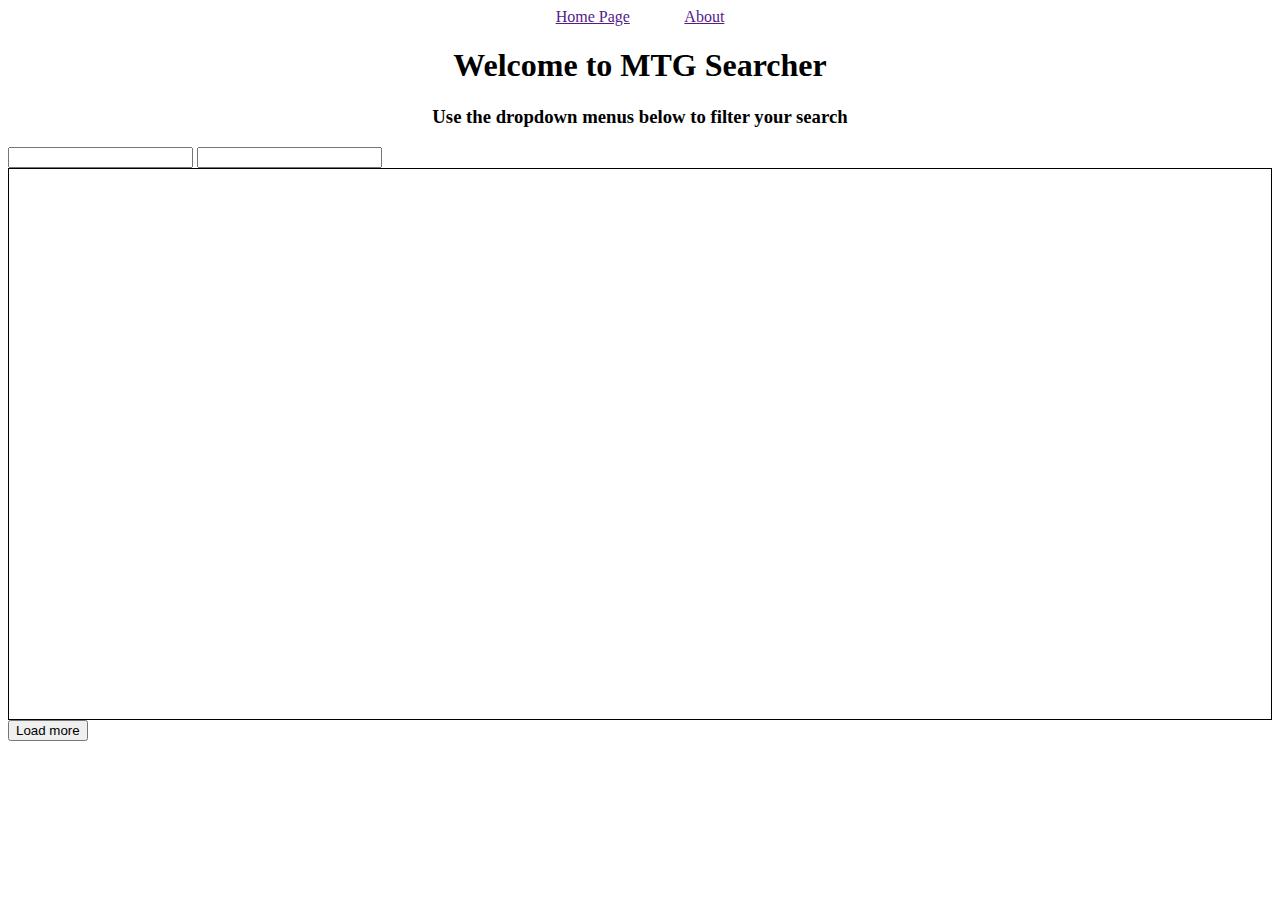
==== index.html @ 9bf7e033 "scrollbox" ====
<!DOCTYPE html>
<html lang="en">
<head>
    <meta charset="UTF-8">
    <meta http-equiv="X-UA-Compatible" content="IE=edge">
    <meta name="viewport" content="width=device-width, initial-scale=1.0">
    <title>MTG Searcher</title>
    <link rel="stylesheet" href="index.css">
</head>
<body>
   <div class = indexlinks>
       <a href="">Home Page</a>
       <a href="">About</a>
   </div>
   <div class = "heading">
       <h1>Welcome to MTG Searcher</h1>
       <h3>Use the dropdown menus below to filter your search</h3>
   </div>
   <div class = "menus">
       <input type="select" id = menu1>
       <input type="select" id = menu2>
   </div>
   <div id = "main">
    
   </div>
   <button id = "loadMore">Load more</button>
   <script src = index.js></script>
</body>
</html>
---- index.css ----
.indexlinks{
 text-align: center;
}

.indexlinks > a {
padding: 0 2% 0 2%;
}

#main{
    border: 1px solid black;
    height: 550px;
    display:flex;
    flex-direction: row;
    flex-wrap: wrap;
    justify-content:space-evenly;
    overflow: scroll;
}

.heading{
    text-align: center;
}

.cardBlock{
    border: 1px solid black;
    width: 25%;
}

.cardIMG{
    width: 100%;
}

.cardBlock{
    margin-top: 1%;
    padding: 1% 1% ;
    border-radius: 20px;
}

.cardBlock > p {
    text-align: center;
}
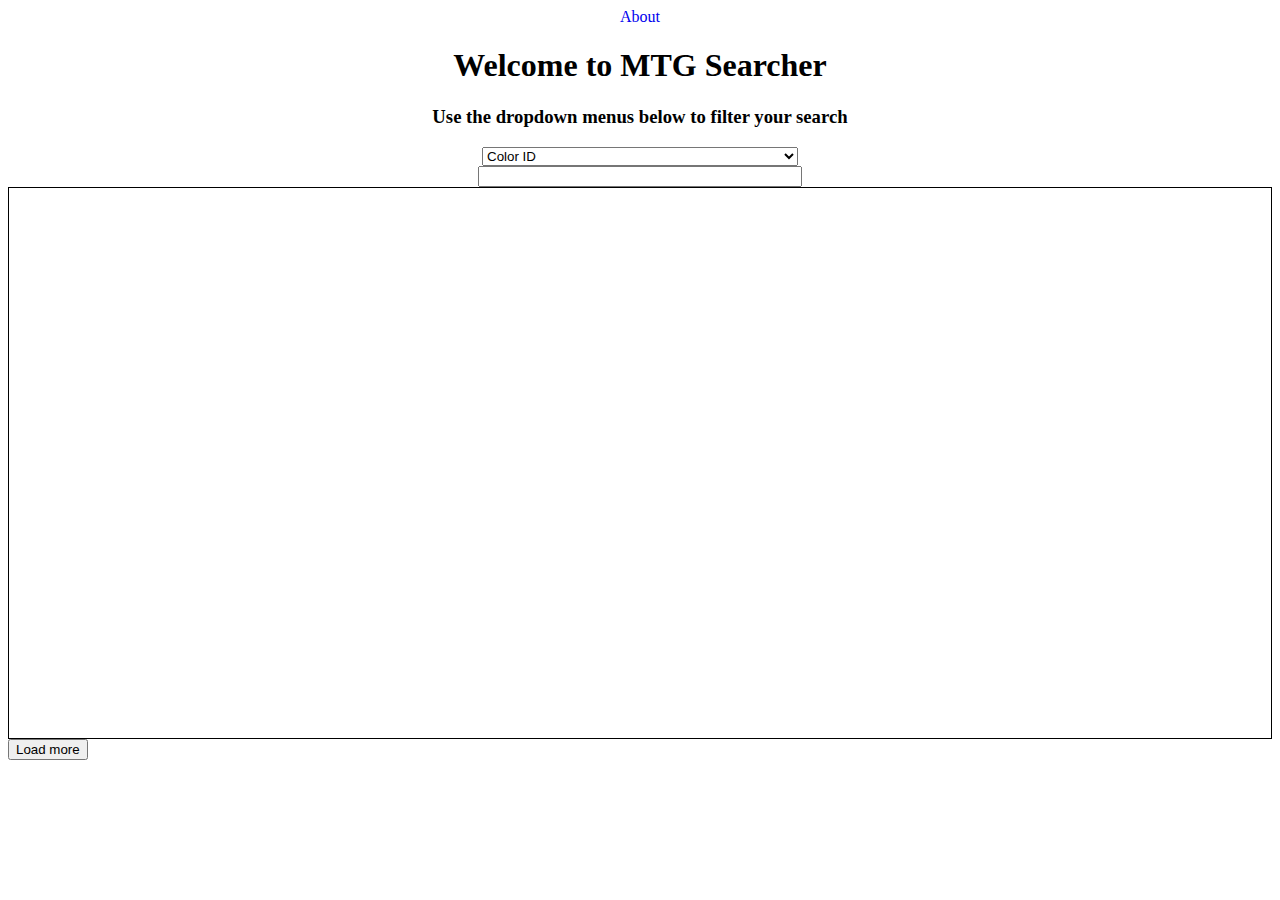
==== commit 35f3f90b: "Added Input, styling changes" ====
--- a/index.html
+++ b/index.html
@@ -9,16 +9,22 @@
 </head>
 <body>
    <div class = indexlinks>
-       <a href="">Home Page</a>
-       <a href="">About</a>
+       <a href="./about.html">About</a>
    </div>
    <div class = "heading">
        <h1>Welcome to MTG Searcher</h1>
        <h3>Use the dropdown menus below to filter your search</h3>
    </div>
    <div class = "menus">
-       <input type="select" id = menu1>
-       <input type="select" id = menu2>
+       <select id = "menu1">
+           <option value="0">Color ID</option>
+           <option value="1">Type</option>
+           <option value="2">CMC</option>
+           <option value="3">Set</option>
+           <option value="4">Rarity</option>
+           <option value="5">Search By Name</option>
+       </select>
+       <input type="select" id = "menu2">
    </div>
    <div id = "main">
     
--- a/index.css
+++ b/index.css
@@ -4,6 +4,8 @@
 
 .indexlinks > a {
 padding: 0 2% 0 2%;
+background-color: white;
+text-decoration: none;
 }
 
 #main{
@@ -18,6 +20,8 @@
 
 .heading{
     text-align: center;
+    color: black;
+    background-color: white;
 }
 
 .cardBlock{
@@ -33,8 +37,30 @@
     margin-top: 1%;
     padding: 1% 1% ;
     border-radius: 20px;
+    background-color: white;
 }
 
 .cardBlock > p {
     text-align: center;
 }
+
+.menus {
+   display: flex;
+   flex-direction: column;
+   width: 50%;
+   align-items: center;
+   margin: 0 auto;
+}
+
+body {
+    background-image: url("https://cdn1.dotesports.com/wp-content/uploads/2019/04/19122544/Gods-of-Armonkhet-MTG-War-of-the-Spark.jpg");
+    background-size: 122%;
+}
+
+#menu1{
+    width: 50%;
+}
+
+#menu2{
+    width: 50%;
+}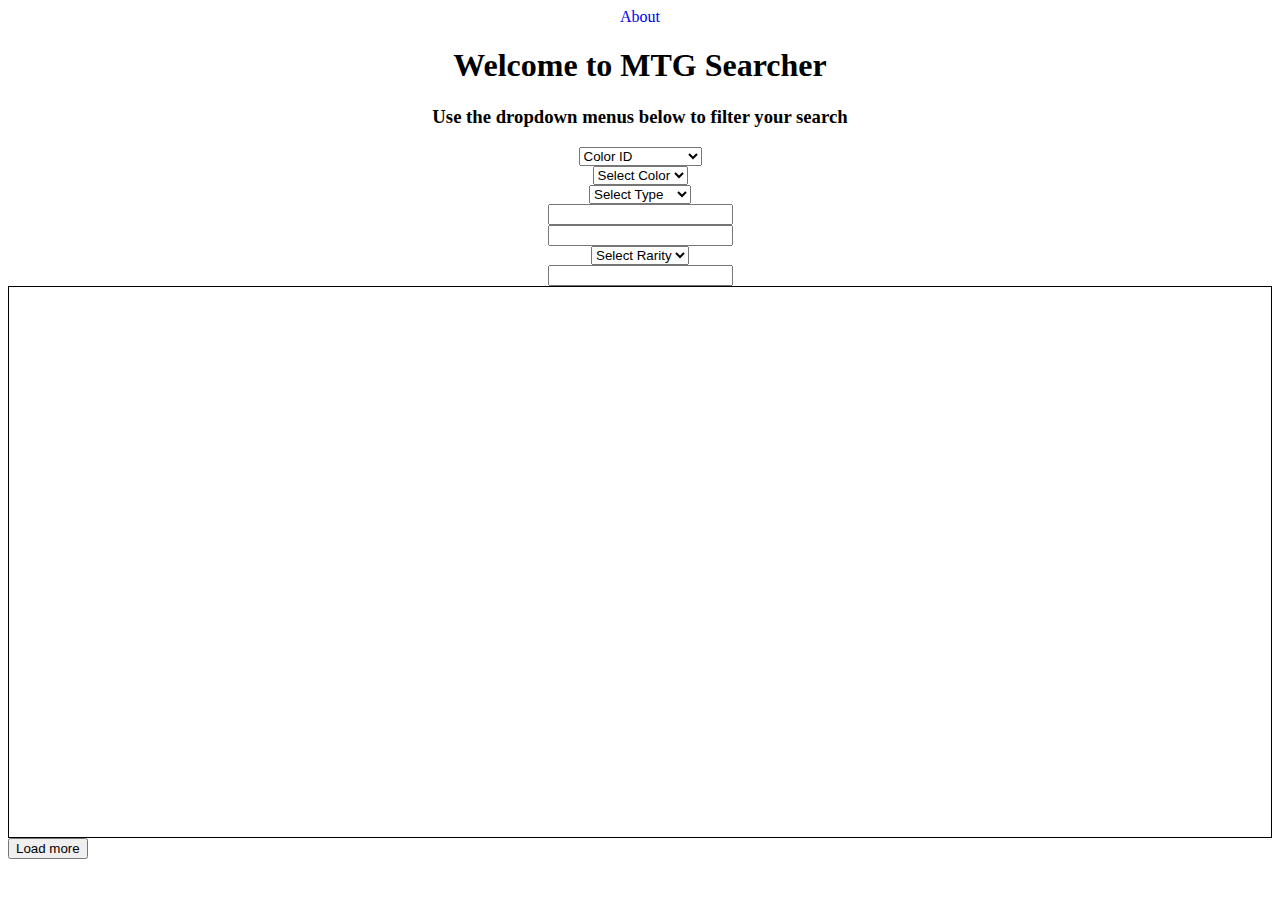
==== commit 72ca7a34: "monday changes" ====
--- a/index.html
+++ b/index.html
@@ -24,7 +24,35 @@
            <option value="4">Rarity</option>
            <option value="5">Search By Name</option>
        </select>
-       <input type="select" id = "menu2">
+       <select id = "menu2">
+        <option selected>Select Color</option>
+        <option value="Red">Red</option>
+        <option value="Blue">Blue</option>
+        <option value="Green">Green</option>
+        <option value="White">White</option>
+        <option value="Black">Black</option>
+        <option value="5">Colorless</option>
+    </select>
+    <select id = "menu3">
+        <option selected>Select Type</option>
+        <option value="0">Creature</option>
+        <option value="1">Sorcery</option>
+        <option value="2">Enchantment</option>
+        <option value="3">Land</option>
+        <option value="4">Planeswalker</option>
+        <option value="5">Instant</option>
+        <option value="6">Artifact</option>
+    </select>
+    <input type="number" id = "menu4">
+    <input type="search" id = "menu5">
+    <select id = "menu6">
+        <option selected>Select Rarity</option>
+        <option value="0">Common</option>
+        <option value="1">Uncommon</option>
+        <option value="2">Rare</option>
+        <option value="3">Legendary</option>
+    </select>
+    <input type="search" id = "menu7">
    </div>
    <div id = "main">
     
--- a/index.css
+++ b/index.css
@@ -57,10 +57,10 @@
     background-size: 122%;
 }
 
-#menu1{
-    width: 50%;
+.show{
+    display: block;
 }
 
-#menu2{
-    width: 50%;
+.hide{
+    display: none;
 }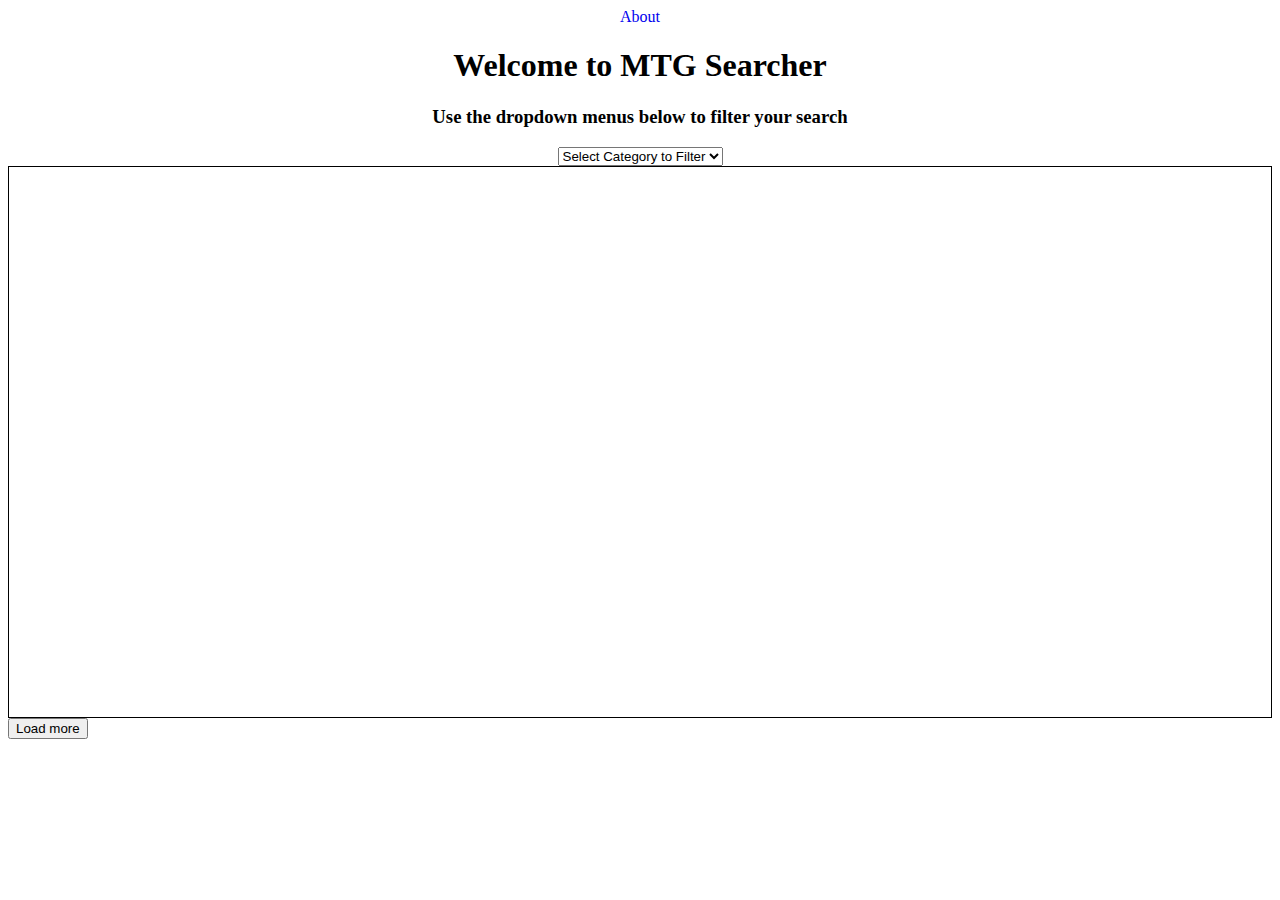
==== commit a835da7a: "functional" ====
--- a/index.html
+++ b/index.html
@@ -17,14 +17,15 @@
    </div>
    <div class = "menus">
        <select id = "menu1">
-           <option value="0">Color ID</option>
+           <option value="100">Select Category to Filter</option>
+        <option value="0">Color ID</option>
            <option value="1">Type</option>
            <option value="2">CMC</option>
            <option value="3">Set</option>
            <option value="4">Rarity</option>
            <option value="5">Search By Name</option>
        </select>
-       <select id = "menu2">
+       <select id = "menu2" class = "hide">
         <option selected>Select Color</option>
         <option value="Red">Red</option>
         <option value="Blue">Blue</option>
@@ -33,26 +34,26 @@
         <option value="Black">Black</option>
         <option value="5">Colorless</option>
     </select>
-    <select id = "menu3">
+    <select id = "menu3" class = "hide">
         <option selected>Select Type</option>
-        <option value="0">Creature</option>
-        <option value="1">Sorcery</option>
-        <option value="2">Enchantment</option>
-        <option value="3">Land</option>
-        <option value="4">Planeswalker</option>
-        <option value="5">Instant</option>
-        <option value="6">Artifact</option>
+        <option value="Creature">Creature</option>
+        <option value="Sorcery">Sorcery</option>
+        <option value="Enchantment">Enchantment</option>
+        <option value="Land">Land</option>
+        <option value="Planeswalker">Planeswalker</option>
+        <option value="Instant">Instant</option>
+        <option value="Artifact">Artifact</option>
     </select>
-    <input type="number" id = "menu4">
-    <input type="search" id = "menu5">
-    <select id = "menu6">
+    <input type="number" id = "menu4" class = "hide">
+    <input type="search" id = "menu5" class = "hide">
+    <select id = "menu6" class = "hide">
         <option selected>Select Rarity</option>
-        <option value="0">Common</option>
-        <option value="1">Uncommon</option>
-        <option value="2">Rare</option>
-        <option value="3">Legendary</option>
+        <option value="Common">Common</option>
+        <option value="Uncommon">Uncommon</option>
+        <option value="Rare">Rare</option>
+        <option value="Legendary">Legendary</option>
     </select>
-    <input type="search" id = "menu7">
+    <input type="search" id = "menu7" class = "hide">
    </div>
    <div id = "main">
     
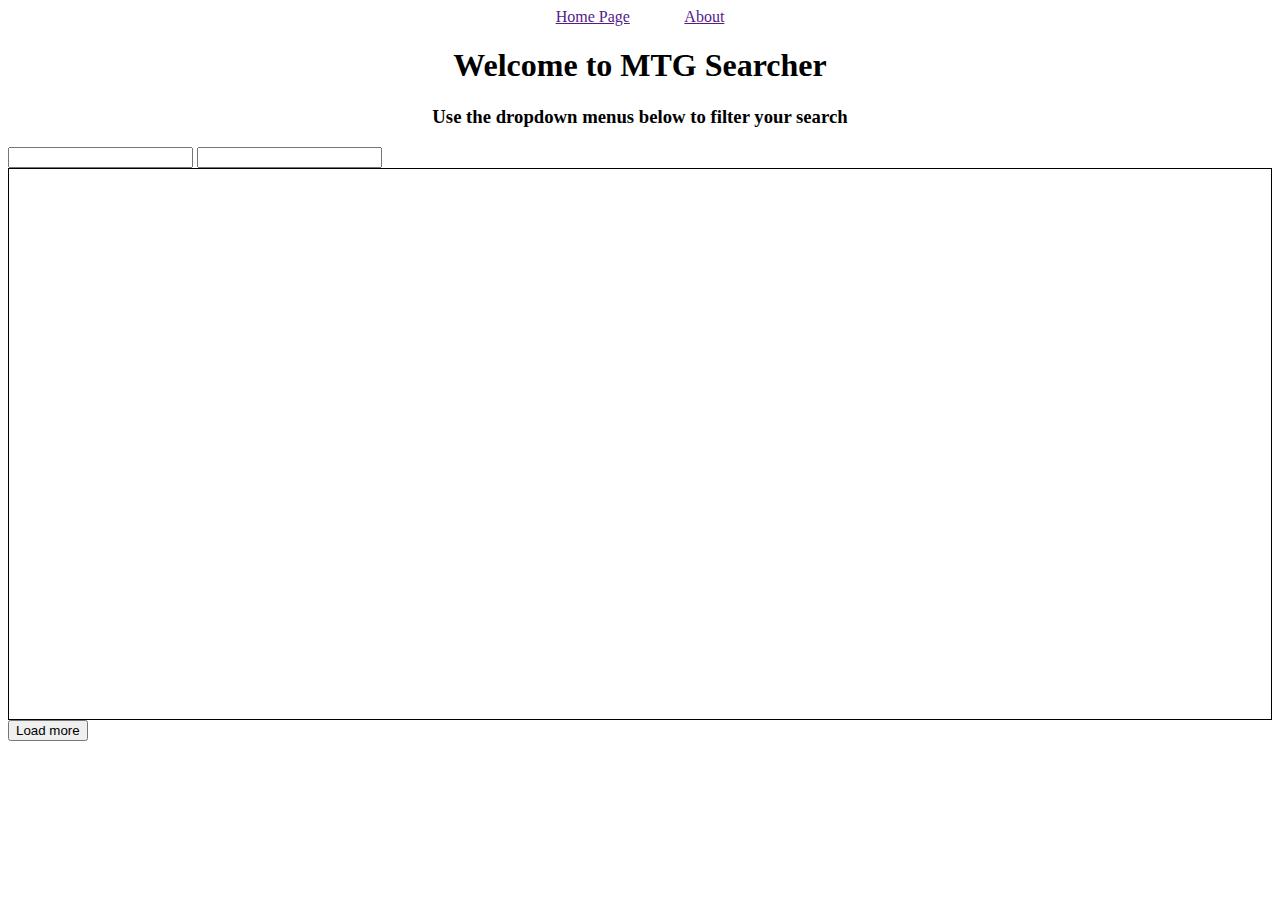
==== commit 11f14de3: "Merge branch 'bryson-card' of https://github.com/SLHS-Jterm2022/finalproject into bryson-card" ====
--- a/index.html
+++ b/index.html
@@ -9,51 +9,16 @@
 </head>
 <body>
    <div class = indexlinks>
-       <a href="./about.html">About</a>
+       <a href="">Home Page</a>
+       <a href="">About</a>
    </div>
    <div class = "heading">
        <h1>Welcome to MTG Searcher</h1>
        <h3>Use the dropdown menus below to filter your search</h3>
    </div>
    <div class = "menus">
-       <select id = "menu1">
-           <option value="100">Select Category to Filter</option>
-        <option value="0">Color ID</option>
-           <option value="1">Type</option>
-           <option value="2">CMC</option>
-           <option value="3">Set</option>
-           <option value="4">Rarity</option>
-           <option value="5">Search By Name</option>
-       </select>
-       <select id = "menu2" class = "hide">
-        <option selected>Select Color</option>
-        <option value="Red">Red</option>
-        <option value="Blue">Blue</option>
-        <option value="Green">Green</option>
-        <option value="White">White</option>
-        <option value="Black">Black</option>
-        <option value="5">Colorless</option>
-    </select>
-    <select id = "menu3" class = "hide">
-        <option selected>Select Type</option>
-        <option value="Creature">Creature</option>
-        <option value="Sorcery">Sorcery</option>
-        <option value="Enchantment">Enchantment</option>
-        <option value="Land">Land</option>
-        <option value="Planeswalker">Planeswalker</option>
-        <option value="Instant">Instant</option>
-        <option value="Artifact">Artifact</option>
-    </select>
-    <input type="number" id = "menu4" class = "hide">
-    <input type="search" id = "menu5" class = "hide">
-    <select id = "menu6" class = "hide">
-        <option selected>Select Rarity</option>
-        <option value="Common">Common</option>
-        <option value="Uncommon">Uncommon</option>
-        <option value="Rare">Rare</option>
-        <option value="Legendary">Legendary</option>
-    </select>
-    <input type="search" id = "menu7" class = "hide">
+       <input type="select" id = menu1>
+       <input type="select" id = menu2>
    </div>
    <div id = "main">
     
--- a/index.css
+++ b/index.css
@@ -4,8 +4,6 @@
 
 .indexlinks > a {
 padding: 0 2% 0 2%;
-background-color: white;
-text-decoration: none;
 }
 
 #main{
@@ -20,8 +18,6 @@
 
 .heading{
     text-align: center;
-    color: black;
-    background-color: white;
 }
 
 .cardBlock{
@@ -37,30 +33,8 @@
     margin-top: 1%;
     padding: 1% 1% ;
     border-radius: 20px;
-    background-color: white;
 }
 
 .cardBlock > p {
     text-align: center;
 }
-
-.menus {
-   display: flex;
-   flex-direction: column;
-   width: 50%;
-   align-items: center;
-   margin: 0 auto;
-}
-
-body {
-    background-image: url("https://cdn1.dotesports.com/wp-content/uploads/2019/04/19122544/Gods-of-Armonkhet-MTG-War-of-the-Spark.jpg");
-    background-size: 122%;
-}
-
-.show{
-    display: block;
-}
-
-.hide{
-    display: none;
-}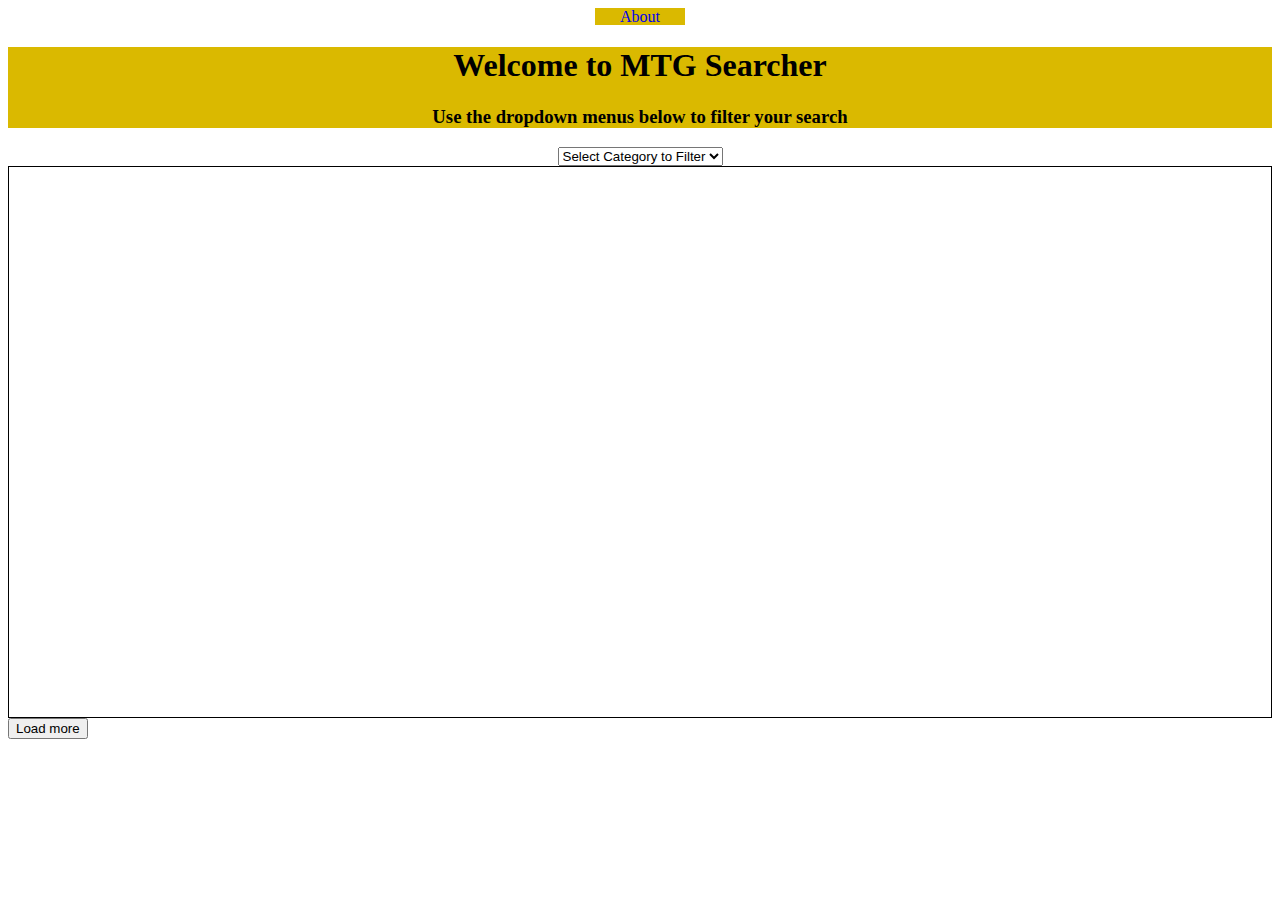
==== commit fc31f45b: "css changes" ====
--- a/index.html
+++ b/index.html
@@ -9,16 +9,50 @@
 </head>
 <body>
    <div class = indexlinks>
-       <a href="">Home Page</a>
-       <a href="">About</a>
+       <a href="./about.html">About</a>
    </div>
    <div class = "heading">
        <h1>Welcome to MTG Searcher</h1>
        <h3>Use the dropdown menus below to filter your search</h3>
    </div>
    <div class = "menus">
-       <input type="select" id = menu1>
-       <input type="select" id = menu2>
+       <select id = "menu1">
+           <option value="100">Select Category to Filter</option>
+        <option value="0">Color ID</option>
+           <option value="1">Type</option>
+           <option value="2">CMC</option>
+           <option value="3">Set</option>
+           <option value="4">Rarity</option>
+           <option value="5">Search By Name</option>
+       </select>
+       <select id = "menu2" class = "hide">
+        <option selected>Select Color</option>
+        <option value="Red">Red</option>
+        <option value="Blue">Blue</option>
+        <option value="Green">Green</option>
+        <option value="White">White</option>
+        <option value="Black">Black</option>
+    </select>
+    <select id = "menu3" class = "hide">
+        <option selected>Select Type</option>
+        <option value="Creature">Creature</option>
+        <option value="Sorcery">Sorcery</option>
+        <option value="Enchantment">Enchantment</option>
+        <option value="Land">Land</option>
+        <option value="Planeswalker">Planeswalker</option>
+        <option value="Instant">Instant</option>
+        <option value="Artifact">Artifact</option>
+    </select>
+    <input type="number" id = "menu4" class = "hide">
+    <input type="search" id = "menu5" class = "hide">
+    <select id = "menu6" class = "hide">
+        <option selected>Select Rarity</option>
+        <option value="Common">Common</option>
+        <option value="Uncommon">Uncommon</option>
+        <option value="Rare">Rare</option>
+        <option value="Legendary">Legendary</option>
+    </select>
+    <input type="search" id = "menu7" class = "hide">
    </div>
    <div id = "main">
     
--- a/index.css
+++ b/index.css
@@ -4,6 +4,8 @@
 
 .indexlinks > a {
 padding: 0 2% 0 2%;
+background-color: rgb(218, 185, 0);
+text-decoration: none;
 }
 
 #main{
@@ -14,10 +16,13 @@
     flex-wrap: wrap;
     justify-content:space-evenly;
     overflow: scroll;
+    
 }
 
 .heading{
     text-align: center;
+    color: black;
+    background-color: rgb(218, 185, 0);
 }
 
 .cardBlock{
@@ -33,8 +38,31 @@
     margin-top: 1%;
     padding: 1% 1% ;
     border-radius: 20px;
+    background-color: white;
 }
 
 .cardBlock > p {
     text-align: center;
 }
+
+.menus {
+   display: flex;
+   flex-direction: column;
+   width: 50%;
+   align-items: center;
+   margin: 0 auto;
+}
+
+body {
+    background-image: url("https://cdn1.dotesports.com/wp-content/uploads/2019/04/19122544/Gods-of-Armonkhet-MTG-War-of-the-Spark.jpg");
+    background-size: 122%;
+}
+
+.show{
+    display: block;
+}
+
+.hide{
+    display: none;
+}
+
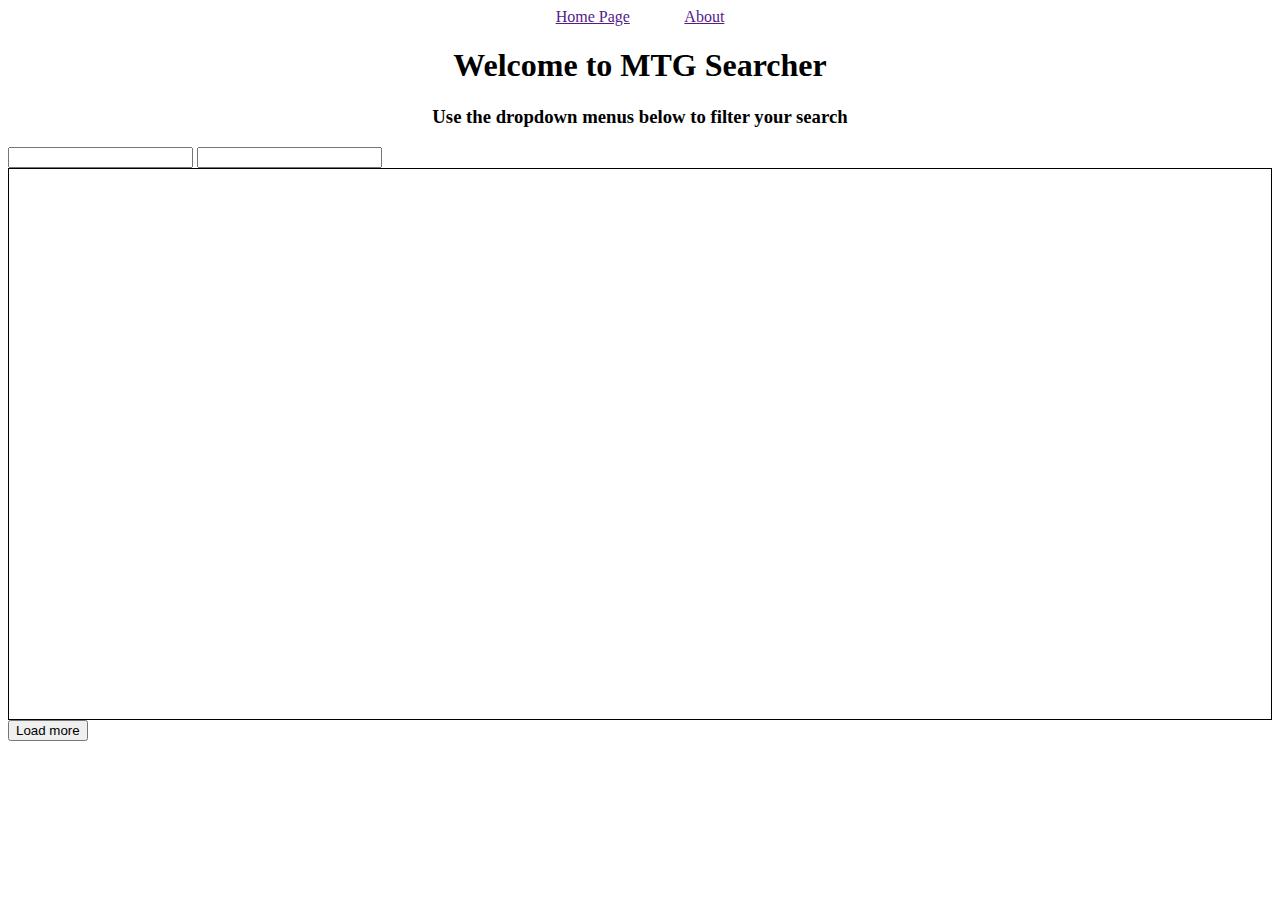
==== commit bf5abf7b: "fixed conflicts" ====
--- a/index.html
+++ b/index.html
@@ -9,50 +9,16 @@
 </head>
 <body>
    <div class = indexlinks>
-       <a href="./about.html">About</a>
+       <a href="">Home Page</a>
+       <a href="">About</a>
    </div>
    <div class = "heading">
        <h1>Welcome to MTG Searcher</h1>
        <h3>Use the dropdown menus below to filter your search</h3>
    </div>
    <div class = "menus">
-       <select id = "menu1">
-           <option value="100">Select Category to Filter</option>
-        <option value="0">Color ID</option>
-           <option value="1">Type</option>
-           <option value="2">CMC</option>
-           <option value="3">Set</option>
-           <option value="4">Rarity</option>
-           <option value="5">Search By Name</option>
-       </select>
-       <select id = "menu2" class = "hide">
-        <option selected>Select Color</option>
-        <option value="Red">Red</option>
-        <option value="Blue">Blue</option>
-        <option value="Green">Green</option>
-        <option value="White">White</option>
-        <option value="Black">Black</option>
-    </select>
-    <select id = "menu3" class = "hide">
-        <option selected>Select Type</option>
-        <option value="Creature">Creature</option>
-        <option value="Sorcery">Sorcery</option>
-        <option value="Enchantment">Enchantment</option>
-        <option value="Land">Land</option>
-        <option value="Planeswalker">Planeswalker</option>
-        <option value="Instant">Instant</option>
-        <option value="Artifact">Artifact</option>
-    </select>
-    <input type="number" id = "menu4" class = "hide">
-    <input type="search" id = "menu5" class = "hide">
-    <select id = "menu6" class = "hide">
-        <option selected>Select Rarity</option>
-        <option value="Common">Common</option>
-        <option value="Uncommon">Uncommon</option>
-        <option value="Rare">Rare</option>
-        <option value="Legendary">Legendary</option>
-    </select>
-    <input type="search" id = "menu7" class = "hide">
+       <input type="select" id = menu1>
+       <input type="select" id = menu2>
    </div>
    <div id = "main">
     
--- a/index.css
+++ b/index.css
@@ -4,8 +4,6 @@
 
 .indexlinks > a {
 padding: 0 2% 0 2%;
-background-color: rgb(218, 185, 0);
-text-decoration: none;
 }
 
 #main{
@@ -16,13 +14,10 @@
     flex-wrap: wrap;
     justify-content:space-evenly;
     overflow: scroll;
-    
 }
 
 .heading{
     text-align: center;
-    color: black;
-    background-color: rgb(218, 185, 0);
 }
 
 .cardBlock{
@@ -38,31 +33,8 @@
     margin-top: 1%;
     padding: 1% 1% ;
     border-radius: 20px;
-    background-color: white;
 }
 
 .cardBlock > p {
     text-align: center;
 }
-
-.menus {
-   display: flex;
-   flex-direction: column;
-   width: 50%;
-   align-items: center;
-   margin: 0 auto;
-}
-
-body {
-    background-image: url("https://cdn1.dotesports.com/wp-content/uploads/2019/04/19122544/Gods-of-Armonkhet-MTG-War-of-the-Spark.jpg");
-    background-size: 122%;
-}
-
-.show{
-    display: block;
-}
-
-.hide{
-    display: none;
-}
-
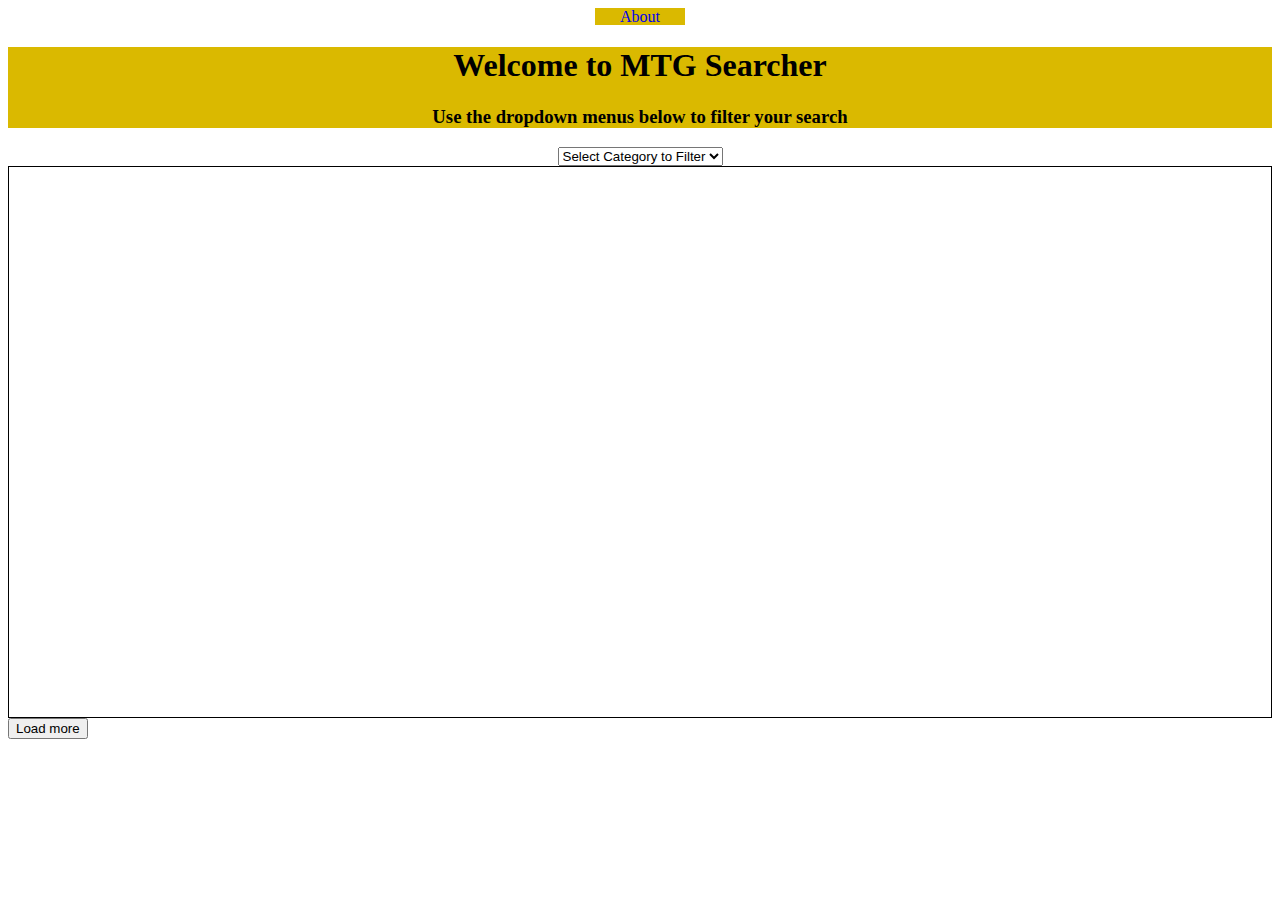
==== commit 595ffa65: "Merge branch 'main' into forman-about" ====
--- a/index.html
+++ b/index.html
@@ -9,16 +9,50 @@
 </head>
 <body>
    <div class = indexlinks>
-       <a href="">Home Page</a>
-       <a href="">About</a>
+       <a href="./about.html">About</a>
    </div>
    <div class = "heading">
        <h1>Welcome to MTG Searcher</h1>
        <h3>Use the dropdown menus below to filter your search</h3>
    </div>
    <div class = "menus">
-       <input type="select" id = menu1>
-       <input type="select" id = menu2>
+       <select id = "menu1">
+           <option value="100">Select Category to Filter</option>
+        <option value="0">Color ID</option>
+           <option value="1">Type</option>
+           <option value="2">CMC</option>
+           <option value="3">Set</option>
+           <option value="4">Rarity</option>
+           <option value="5">Search By Name</option>
+       </select>
+       <select id = "menu2" class = "hide">
+        <option selected>Select Color</option>
+        <option value="Red">Red</option>
+        <option value="Blue">Blue</option>
+        <option value="Green">Green</option>
+        <option value="White">White</option>
+        <option value="Black">Black</option>
+    </select>
+    <select id = "menu3" class = "hide">
+        <option selected>Select Type</option>
+        <option value="Creature">Creature</option>
+        <option value="Sorcery">Sorcery</option>
+        <option value="Enchantment">Enchantment</option>
+        <option value="Land">Land</option>
+        <option value="Planeswalker">Planeswalker</option>
+        <option value="Instant">Instant</option>
+        <option value="Artifact">Artifact</option>
+    </select>
+    <input type="number" id = "menu4" class = "hide">
+    <input type="search" id = "menu5" class = "hide">
+    <select id = "menu6" class = "hide">
+        <option selected>Select Rarity</option>
+        <option value="Common">Common</option>
+        <option value="Uncommon">Uncommon</option>
+        <option value="Rare">Rare</option>
+        <option value="Legendary">Legendary</option>
+    </select>
+    <input type="search" id = "menu7" class = "hide">
    </div>
    <div id = "main">
     
--- a/index.css
+++ b/index.css
@@ -4,6 +4,8 @@
 
 .indexlinks > a {
 padding: 0 2% 0 2%;
+background-color: rgb(218, 185, 0);
+text-decoration: none;
 }
 
 #main{
@@ -14,10 +16,13 @@
     flex-wrap: wrap;
     justify-content:space-evenly;
     overflow: scroll;
+    
 }
 
 .heading{
     text-align: center;
+    color: black;
+    background-color: rgb(218, 185, 0);
 }
 
 .cardBlock{
@@ -33,8 +38,31 @@
     margin-top: 1%;
     padding: 1% 1% ;
     border-radius: 20px;
+    background-color: white;
 }
 
 .cardBlock > p {
     text-align: center;
 }
+
+.menus {
+   display: flex;
+   flex-direction: column;
+   width: 50%;
+   align-items: center;
+   margin: 0 auto;
+}
+
+body {
+    background-image: url("https://cdn1.dotesports.com/wp-content/uploads/2019/04/19122544/Gods-of-Armonkhet-MTG-War-of-the-Spark.jpg");
+    background-size: 122%;
+}
+
+.show{
+    display: block;
+}
+
+.hide{
+    display: none;
+}
+
